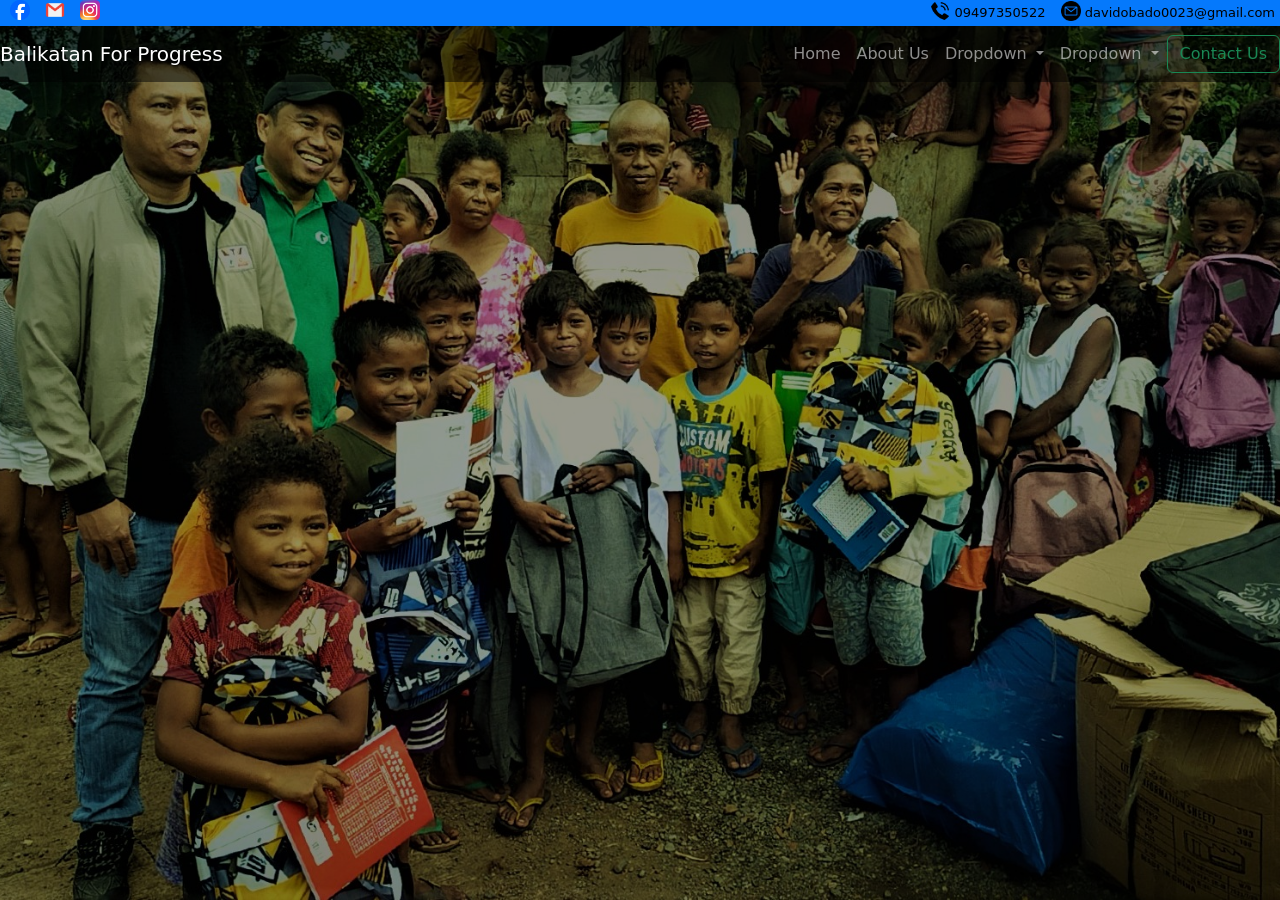
==== index.html @ 143d19e8 "Add files via upload" ====
<html lang="en">
<head>
    <meta charset="UTF-8">
    <meta http-equiv="X-UA-Compatible" content="IE=edge">
    <meta name="viewport" content="width=device-width, initial-scale=1.0">
    <link href="https://cdn.jsdelivr.net/npm/bootstrap@5.0.2/dist/css/bootstrap.min.css" rel="stylesheet" integrity="sha384-EVSTQN3/azprG1Anm3QDgpJLIm9Nao0Yz1ztcQTwFspd3yD65VohhpuuCOmLASjC" crossorigin="anonymous">
    <link rel="stylesheet" href="css/style.css">
    <title>Balikatan For Progress</title>
</head>
<body class="bg">
  <img class="bg-img" src="./asset/Background.jpg" alt="background">
    <div class="contact" style="background-color: #0579fc;">
        <div class="row">
          <div class="col">
            <a href="fb.com"><img src="asset/fblogo.png" alt="fblogo" id="socmed"></a>
            <a href="gmail.com"><img src="asset/gmaillogo.png" alt="" id="socmed"></a>
            <a href="instagram.com"><img src="asset/instalogo.png" alt="" id="socmed"></a>
          </div>
          <div class="col" style="text-align: right;">
            <a href="#" class="contact" id="contact"><img src="asset/telephone.png" alt="telephone" id="socmed">  09497350522</a>
            <a href="#" class="contact" id="contact" style="padding-right: 5px;"><img src="asset/email.png" alt="email" id="socmed">  davidobado0023@gmail.com</a>
          </div>
        </div>
    </div>
    <nav class="navbar navbar-expand-lg navbar-dark" style="background-color: rgb(0 0 0 / 50%)">
      <a class="navbar-brand" href="#">Balikatan For Progress</a>
      <button class="navbar-toggler" type="button" data-toggle="collapse" data-target="#navbarSupportedContent" aria-controls="navbarSupportedContent" aria-expanded="false" aria-label="Toggle navigation">
        <span class="navbar-toggler-icon"></span>
      </button>
    
      <div class="collapse navbar-collapse" id="navbarSupportedContent">
        <ul class="navbar-nav ms-auto">
          <li class="nav-item active">
            <a class="nav-link" href="#">Home</a>
          </li>
          <li class="nav-item">
            <a class="nav-link" href="#">About Us</a>
          </li>
          <li class="nav-item dropdown">
            <a class="nav-link dropdown-toggle" href="#" id="navbarDropdown" role="button" data-toggle="dropdown" aria-haspopup="true" aria-expanded="false">
              Dropdown
            </a>
            <div class="dropdown-menu" aria-labelledby="navbarDropdown">
              <a class="dropdown-item" href="#">Action</a>
              <a class="dropdown-item" href="#">Another action</a>
              <div class="dropdown-divider"></div>
              <a class="dropdown-item" href="#">Something else here</a>
            </div>
          </li>
          <li class="nav-item dropdown">
            <a class="nav-link dropdown-toggle" href="#" id="navbarDropdown" role="button" data-toggle="dropdown" aria-haspopup="true" aria-expanded="false">
              Dropdown
            </a>
            <div class="dropdown-menu" aria-labelledby="navbarDropdown">
              <a class="dropdown-item" href="#">Action</a>
              <a class="dropdown-item" href="#">Another action</a>
              <div class="dropdown-divider"></div>
              <a class="dropdown-item" href="#">Something else here</a>
            </div>
          </li>
        </ul>
        <form class="form-inline my-2 my-lg-0">
          <button class="btn btn-outline-success my-2 my-sm-0" type="submit">Contact Us</button>
        </form>
      </div>
    </nav>
  

      <script src="https://code.jquery.com/jquery-3.5.1.slim.min.js" integrity="sha384-DfXdz2htPH0lsSSs5nCTpuj/zy4C+OGpamoFVy38MVBnE+IbbVYUew+OrCXaRkfj" crossorigin="anonymous"></script>
      <script src="https://cdn.jsdelivr.net/npm/bootstrap@4.5.3/dist/js/bootstrap.bundle.min.js" integrity="sha384-ho+j7jyWK8fNQe+A12Hb8AhRq26LrZ/JpcUGGOn+Y7RsweNrtN/tE3MoK7ZeZDyx" crossorigin="anonymous"></script>
</body>
</html>
---- css/style.css ----
#socmed {
    width: 20px;
    height: 20px;
    margin-left: 10px;
    position: relative;
    margin-bottom: 5px;
}

a.contact {
    text-decoration: none;
    color: black;
    font-size: 13px;
}

.bg-img {
    height: 100vh;
    width: 100vw;
    object-fit: cover;
    filter: brightness(0.6);
    position: absolute;
    z-index: -1;
}

@media (max-width: 767px) {
    #contact {
      display: none !important;
    }
  }
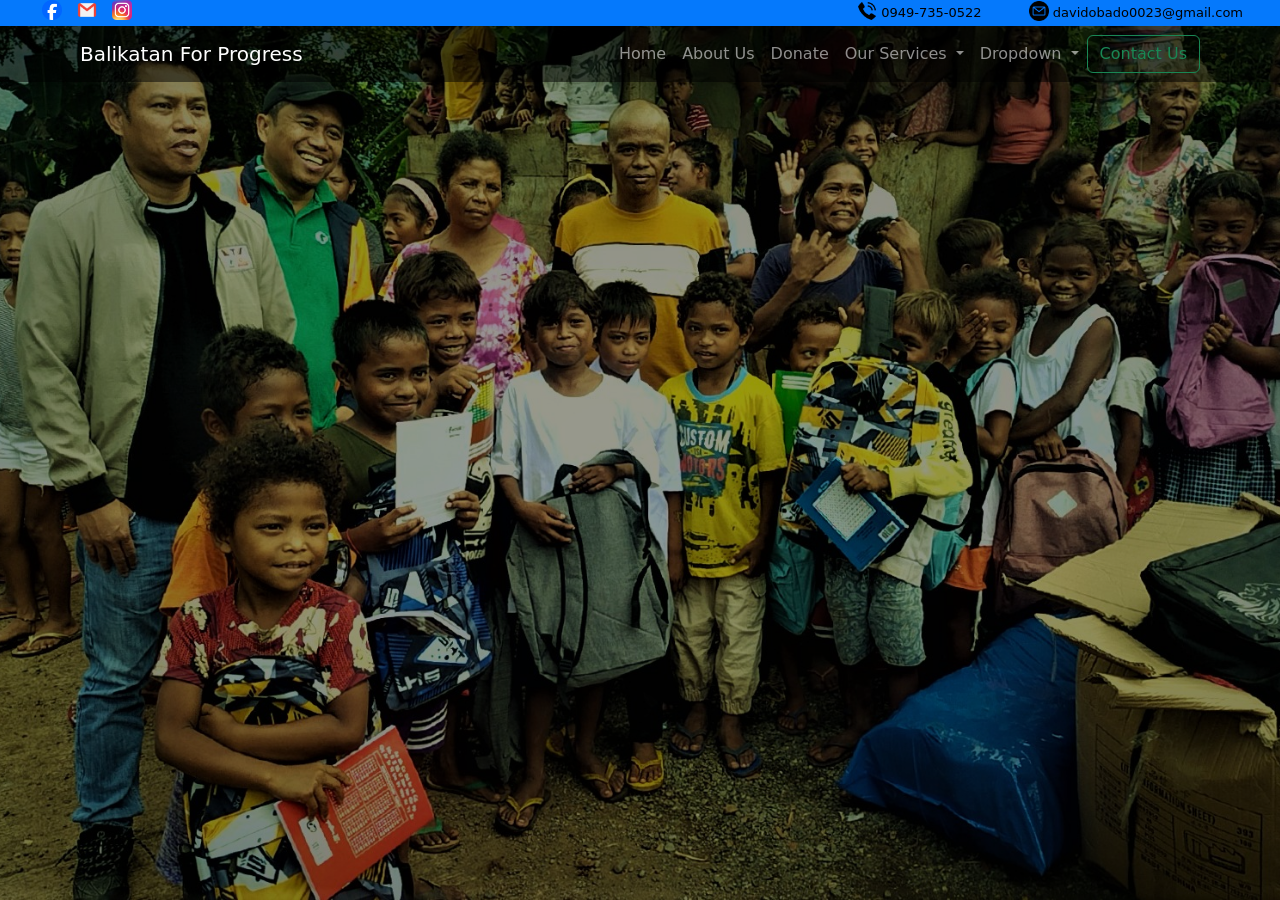
==== commit 62dfdaa7: "Add files via upload" ====
--- a/index.html
+++ b/index.html
@@ -12,12 +12,12 @@
     <div class="contact" style="background-color: #0579fc;">
         <div class="row">
           <div class="col">
-            <a href="fb.com"><img src="asset/fblogo.png" alt="fblogo" id="socmed"></a>
-            <a href="gmail.com"><img src="asset/gmaillogo.png" alt="" id="socmed"></a>
-            <a href="instagram.com"><img src="asset/instalogo.png" alt="" id="socmed"></a>
+            <a href="#"><img src="asset/fblogo.png" alt="fblogo" id="socmed"></a>
+            <a href="#"><img src="asset/gmaillogo.png" alt="" id="socmed"></a>
+            <a href="#"><img src="asset/instalogo.png" alt="" id="socmed"></a>
           </div>
           <div class="col" style="text-align: right;">
-            <a href="#" class="contact" id="contact"><img src="asset/telephone.png" alt="telephone" id="socmed">  09497350522</a>
+            <a href="#" class="contact" id="contact"><img src="asset/telephone.png" alt="telephone" id="socmed">  0949-735-0522</a>
             <a href="#" class="contact" id="contact" style="padding-right: 5px;"><img src="asset/email.png" alt="email" id="socmed">  davidobado0023@gmail.com</a>
           </div>
         </div>
@@ -36,9 +36,12 @@
           <li class="nav-item">
             <a class="nav-link" href="#">About Us</a>
           </li>
+          <li class="nav-item">
+            <a class="nav-link" href="#">Donate</a>
+          </li>
           <li class="nav-item dropdown">
             <a class="nav-link dropdown-toggle" href="#" id="navbarDropdown" role="button" data-toggle="dropdown" aria-haspopup="true" aria-expanded="false">
-              Dropdown
+              Our Services
             </a>
             <div class="dropdown-menu" aria-labelledby="navbarDropdown">
               <a class="dropdown-item" href="#">Action</a>
@@ -63,7 +66,7 @@
           <button class="btn btn-outline-success my-2 my-sm-0" type="submit">Contact Us</button>
         </form>
       </div>
-    </nav>
+    </nav>  
   
 
       <script src="https://code.jquery.com/jquery-3.5.1.slim.min.js" integrity="sha384-DfXdz2htPH0lsSSs5nCTpuj/zy4C+OGpamoFVy38MVBnE+IbbVYUew+OrCXaRkfj" crossorigin="anonymous"></script>
--- a/css/style.css
+++ b/css/style.css
@@ -6,10 +6,21 @@
     margin-bottom: 5px;
 }
 
-a.contact {
+.contact {
+    padding-left: 2rem;
+    padding-right: 2rem; 
+}
+
+.navbar {
+    padding-left: 5rem;
+    padding-right: 5rem;
+}
+
+#contact {
     text-decoration: none;
     color: black;
     font-size: 13px;
+    padding-left: 0px;
 }
 
 .bg-img {
@@ -25,4 +36,4 @@
     #contact {
       display: none !important;
     }
-  }+}
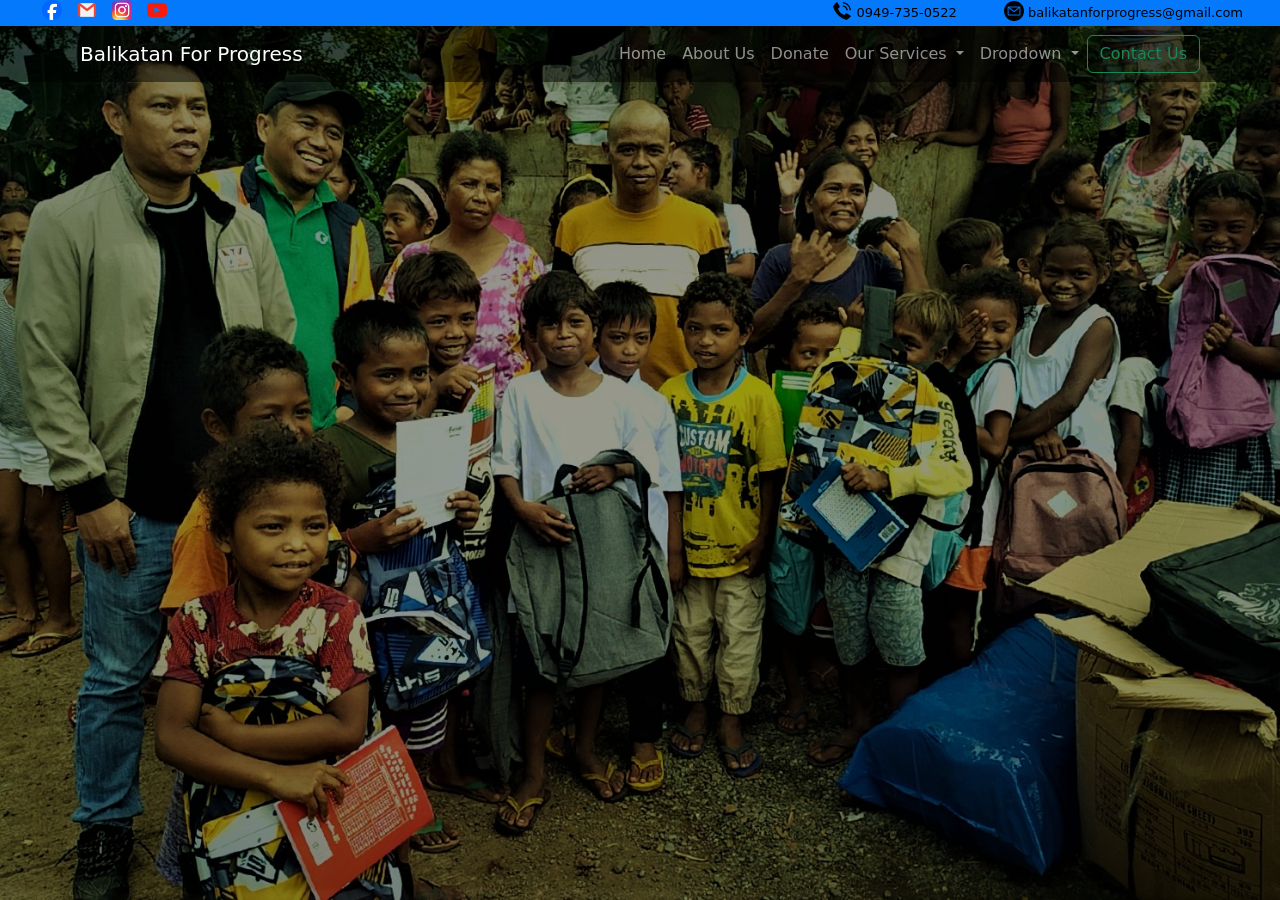
==== commit e1d557fa: "Add files via upload" ====
--- a/index.html
+++ b/index.html
@@ -15,10 +15,11 @@
             <a href="#"><img src="asset/fblogo.png" alt="fblogo" id="socmed"></a>
             <a href="#"><img src="asset/gmaillogo.png" alt="" id="socmed"></a>
             <a href="#"><img src="asset/instalogo.png" alt="" id="socmed"></a>
+            <a href="#"><img src="asset/youtube.png" alt="" id="socmed"></a>
           </div>
           <div class="col" style="text-align: right;">
             <a href="#" class="contact" id="contact"><img src="asset/telephone.png" alt="telephone" id="socmed">  0949-735-0522</a>
-            <a href="#" class="contact" id="contact" style="padding-right: 5px;"><img src="asset/email.png" alt="email" id="socmed">  davidobado0023@gmail.com</a>
+            <a href="#" class="contact" id="contact" style="padding-right: 5px;"><img src="asset/email.png" alt="email" id="socmed">  balikatanforprogress@gmail.com</a>
           </div>
         </div>
     </div>
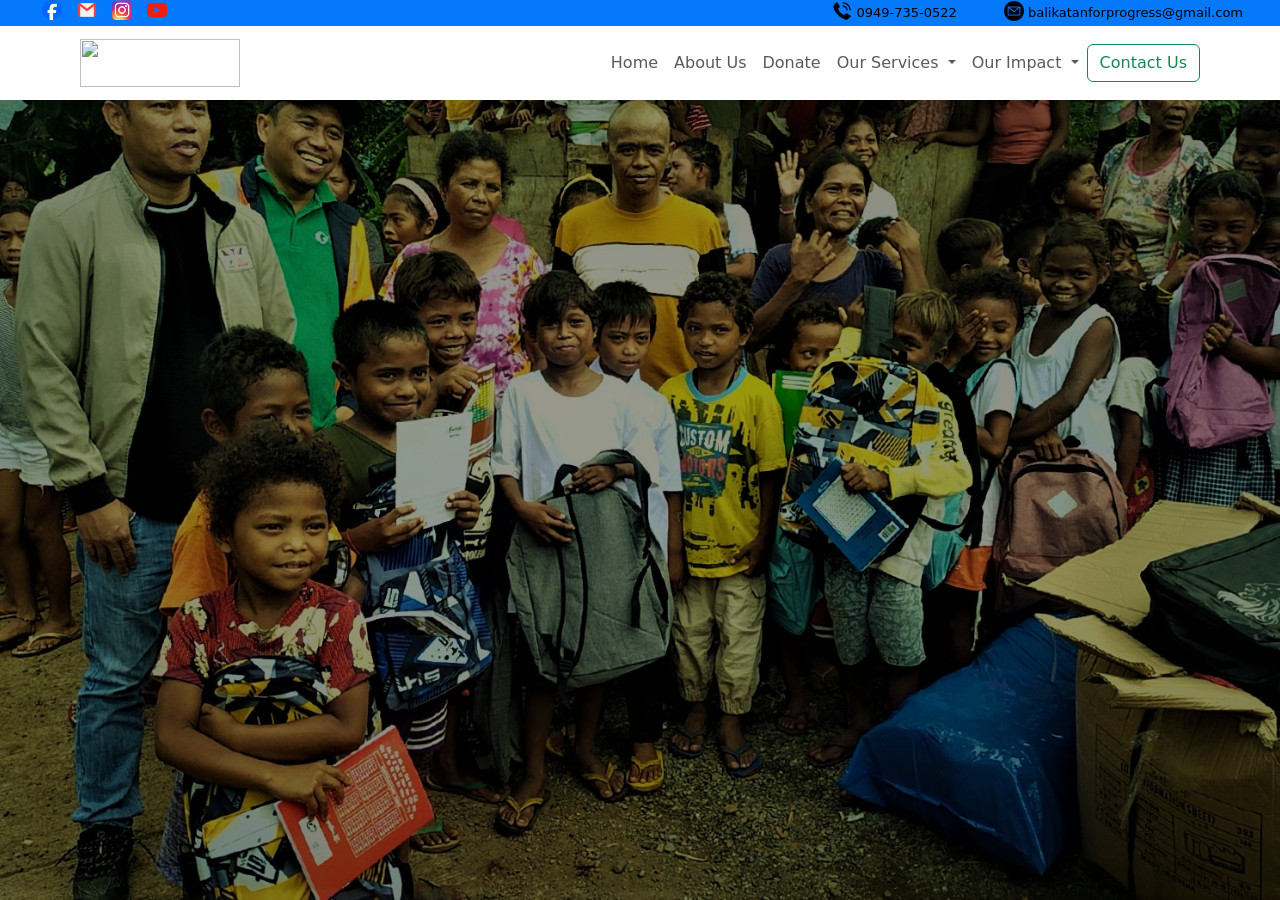
==== commit 5ca58156: "Add files via upload" ====
--- a/index.html
+++ b/index.html
@@ -23,8 +23,8 @@
           </div>
         </div>
     </div>
-    <nav class="navbar navbar-expand-lg navbar-dark" style="background-color: rgb(0 0 0 / 50%)">
-      <a class="navbar-brand" href="#">Balikatan For Progress</a>
+    <nav class="navbar navbar-expand-lg navbar-light" style="background-color: white;">
+      <a class="navbar-brand" href="#"><img src="/asset/LogoBFP.png" alt="" id="brand"></a>
       <button class="navbar-toggler" type="button" data-toggle="collapse" data-target="#navbarSupportedContent" aria-controls="navbarSupportedContent" aria-expanded="false" aria-label="Toggle navigation">
         <span class="navbar-toggler-icon"></span>
       </button>
@@ -32,10 +32,10 @@
       <div class="collapse navbar-collapse" id="navbarSupportedContent">
         <ul class="navbar-nav ms-auto">
           <li class="nav-item active">
-            <a class="nav-link" href="#">Home</a>
+            <a class="nav-link" href="index.html">Home</a>
           </li>
           <li class="nav-item">
-            <a class="nav-link" href="#">About Us</a>
+            <a class="nav-link" href="about.html">About Us</a>
           </li>
           <li class="nav-item">
             <a class="nav-link" href="#">Donate</a>
@@ -53,7 +53,7 @@
           </li>
           <li class="nav-item dropdown">
             <a class="nav-link dropdown-toggle" href="#" id="navbarDropdown" role="button" data-toggle="dropdown" aria-haspopup="true" aria-expanded="false">
-              Dropdown
+              Our Impact
             </a>
             <div class="dropdown-menu" aria-labelledby="navbarDropdown">
               <a class="dropdown-item" href="#">Action</a>
--- a/css/style.css
+++ b/css/style.css
@@ -4,6 +4,11 @@
     margin-left: 10px;
     position: relative;
     margin-bottom: 5px;
+}
+
+#brand {
+    width: 10rem;
+    height: 3rem;
 }
 
 .contact {
@@ -32,8 +37,16 @@
     z-index: -1;
 }
 
-@media (max-width: 767px) {
+@media (max-width: 864px) {
     #contact {
       display: none !important;
     }
+    .contact {
+        padding-left: 0rem;
+        padding-right: 0rem; 
+    }
+    .navbar {
+        padding-left: 1rem;
+        padding-right: 1rem;
+    }
 }
